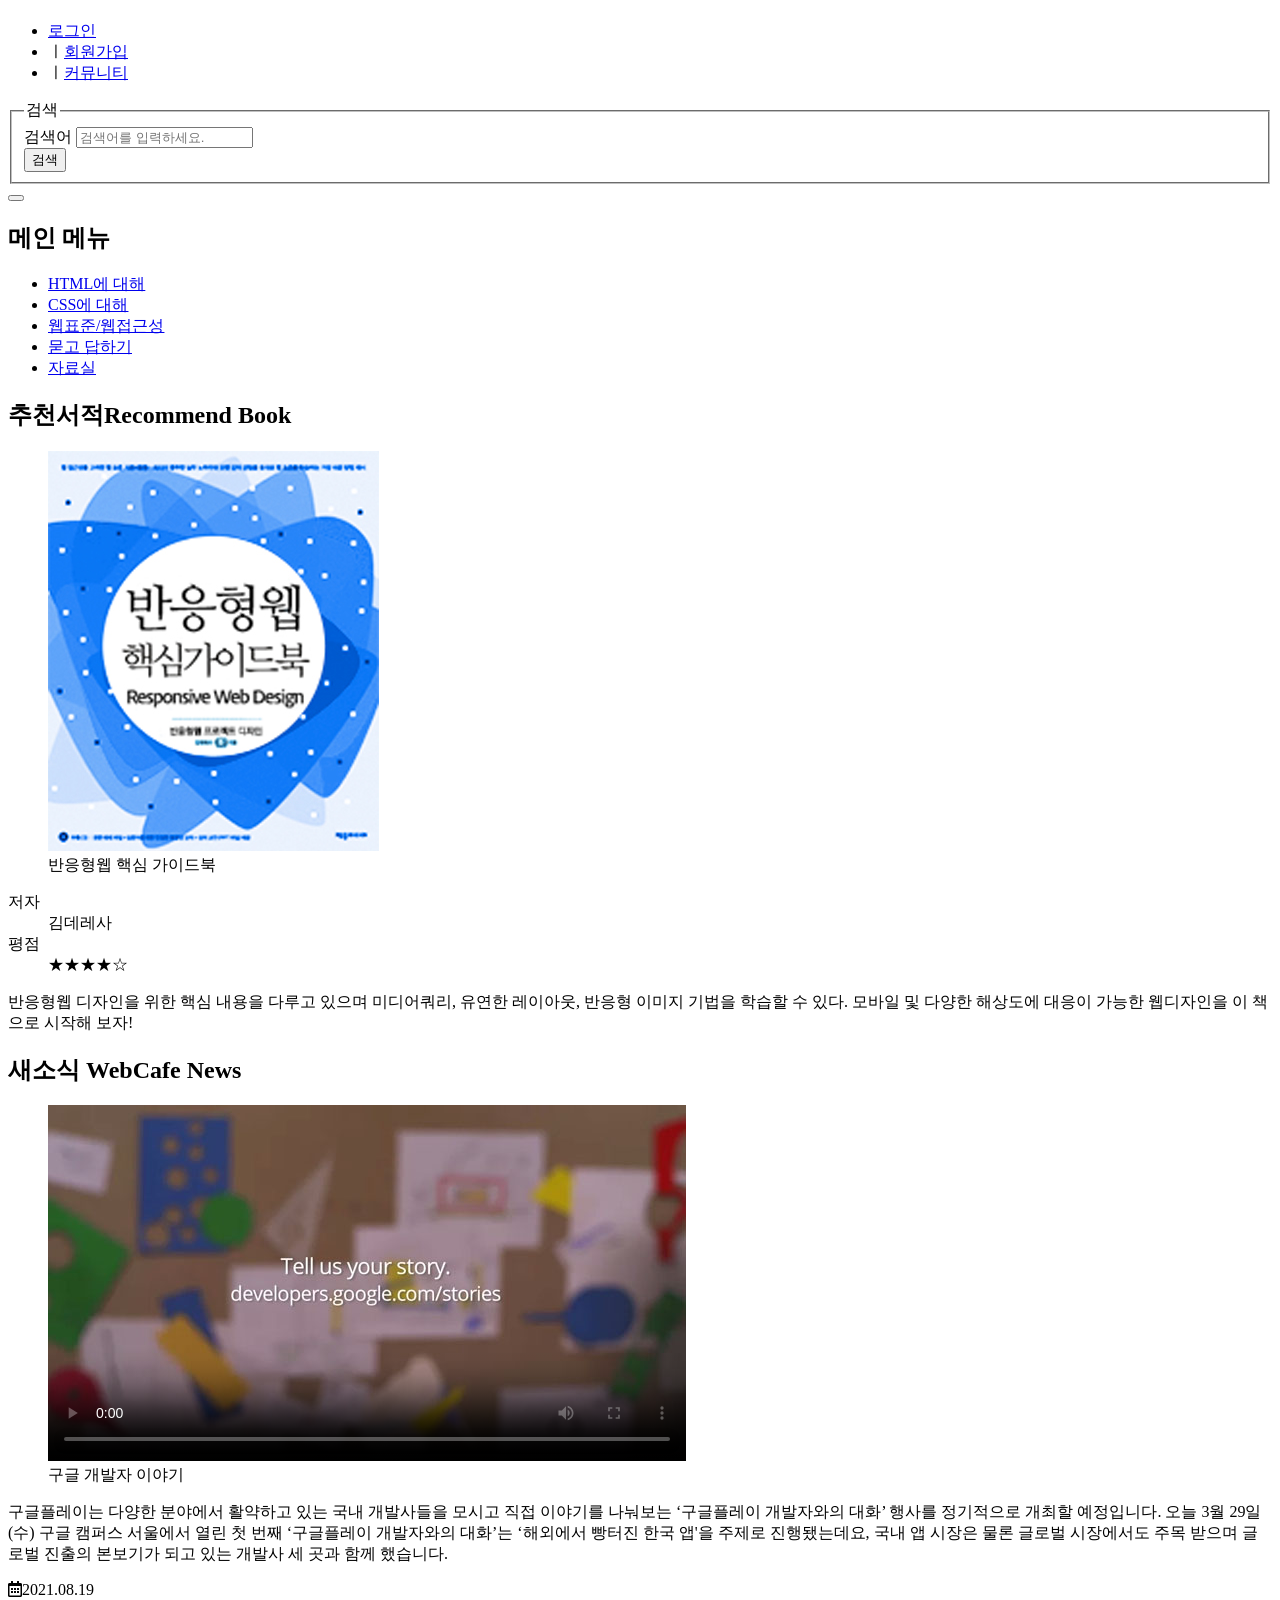
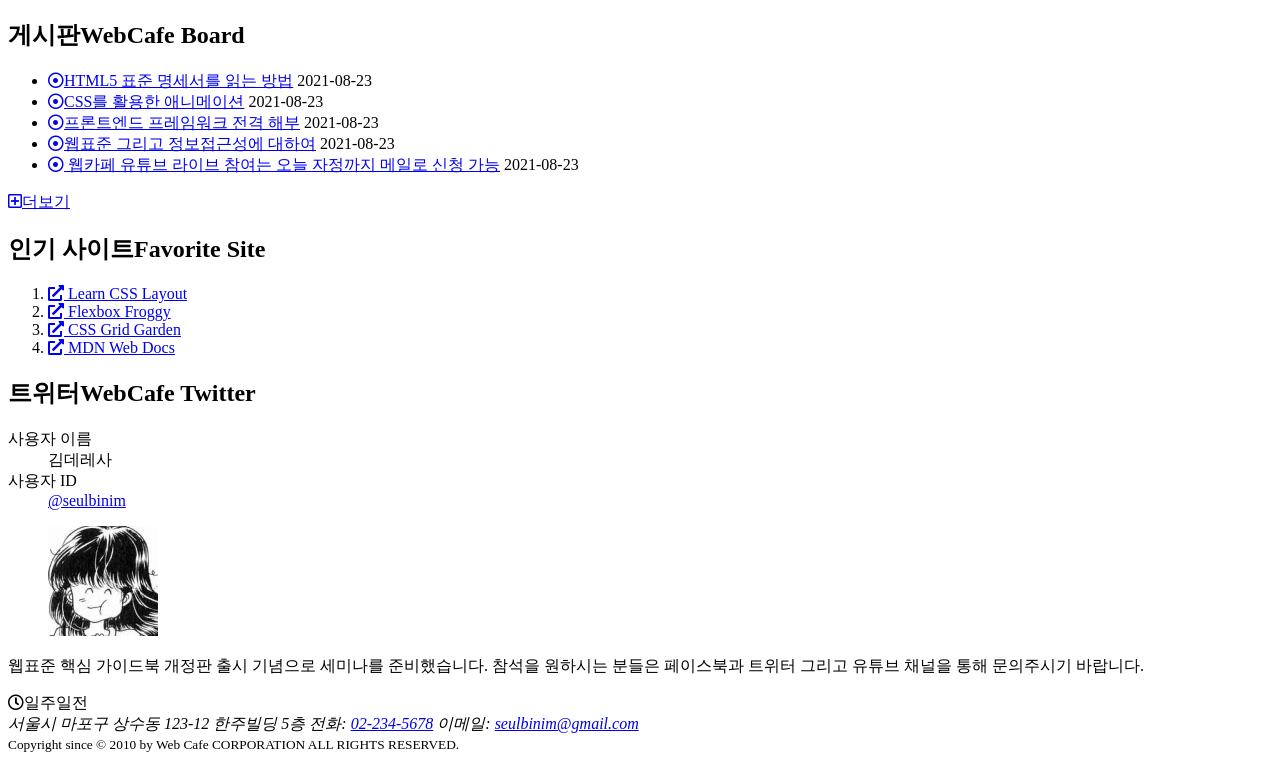
==== src/index.html @ 5e247088 "Sass 예제 백업 파일" ====
<!DOCTYPE html>
<html lang="ko">

  <head>
    <meta charset="UTF-8" />
    <meta http-equiv="X-UA-Compatible"
          content="IE=edge" />
    <meta name="viewport"
          content="width=device-width, initial-scale=1.0" />
    <link rel="shortcut icon"
          href="./assets/images/common/favicon.ico"
          type="image/x-icon" />
    <link rel="apple-touch-icon"
          href="./assets/images/common/apple-touch-icon.png" />

    <title>Sass를 활용한 반응형 웹 실습</title>
    <link href="https://spoqa.github.io/spoqa-han-sans/css/SpoqaHanSansNeo.css"
          rel="stylesheet"
          type="ext/css">
    <link rel="stylesheet"
          href="https://use.fontawesome.com/releases/v5.15.4/css/all.css"
          integrity="sha384-DyZ88mC6Up2uqS4h/KRgHuoeGwBcD4Ng9SiP4dIRy0EXTlnuz47vAwmeGwVChigm"
          crossorigin="anonymous">
  </head>

  <body>

    <div id="root">
      <div class="app">
        <header class="appHeader">
          <h1 class="logo">
            <a href="index.html"
               class="logo__link"
               aria-label="Web Cafe">
            </a>
          </h1>
          <ul class="memberOnly">
            <li><a href="/">로그인</a></li>
            <li><span class="divider"
                    aria-hidden="true">ㅣ</span><a href="/">회원가입</a></li>
            <li><span class="divider"
                    aria-hidden="true">ㅣ</span><a href="/">커뮤니티</a></li>
          </ul>
          <form action="https://formspree.io/seulbinim@gmail.com"
                method="POST"
                class="searchForm">
            <fieldset>
              <legend>검색</legend>
              <div class="searchForm__group">
                <div class="formInput">
                  <label for="search"
                         class="a11yHidden formInput__label">검색어</label>
                  <input id="search"
                         class="formInput__input"
                         type="search"
                         required
                         placeholder="검색어를 입력하세요."
                         name="search">
                </div>
                <button type="submit"
                        class="button button--primary">검색</button>
              </div>
            </fieldset>
          </form>
          <!-- 버튼을 클릭하면 .button--burger와 .menu에 is-active 클래스가 토글 -->
          <button class="buttonNone button--burger"
                  aria-label="메뉴 열기">
            <span class="button--burgerBarTop"></span>
            <span class="button--burgerBarMiddle"></span>
            <span class="button--burgerBarBottom"></span>
          </button>
        </header>
        <!-- .button-burger에 is-active이면 .menu에도 is-active가 적용되어야 함-->
        <nav class="appNavigation menu">
          <h2 class="a11yHidden">메인 메뉴</h2>
          <ul class="menu__list">
            <li class="menu__item">
              <a href="#"
                 class="menu__link">HTML에 대해</a>
            </li>
            <li class="menu__item">
              <a href="#"
                 class="menu__link">CSS에 대해</a>
            </li>
            <li class="menu__item">
              <a href="#"
                 class="menu__link">웹표준/웹접근성</a>
            </li>
            <li class="menu__item">
              <a href="#"
                 class="menu__link">묻고 답하기</a>
            </li>
            <li class="menu__item">
              <a href="#"
                 class="menu__link">자료실</a>
            </li>
          </ul>
        </nav>
        <main class="appMain homeMain">
          <section class="book">
            <h2 class="book__title sprite spriteBook">
              추천서적<span class="book__enTitle themeGreen">Recommend Book</span>
            </h2>
            <figure class="book__cover">
              <img src="./assets/images/book_rwd.jpg"
                   alt=""
                   class="book__coverImage"
                   aria-labelledby="book__coverCaption">
              <figcaption id="book__coverCaption"
                          class="book__coverCaption">
                반응형웹 핵심 가이드북
              </figcaption>
            </figure>
            <dl class="book__info">
              <dt>저자</dt>
              <dd>김데레사</dd>
              <dt class="a11yHidden">평점</dt>
              <dd class="themeGreen ratingStar"
                  aria-label="5점 만점에 4점">
                <span aria-hidden="true">★★★★☆</span>
              </dd>
            </dl>
            <!-- 별점만 별도의 컴포넌트로 바라본다면 다음과 같이 마크업 할 수 있다. -->
            <!-- <div class="ratingStar" aria-label="5점 만점에 4점">
              <span aria-hidden="true">★★★★☆</span>
            </div> -->
            <p class="book__summary">
              반응형웹 디자인을 위한 핵심 내용을 다루고 있으며 미디어쿼리, 유연한
              레이아웃, 반응형 이미지 기법을 학습할 수 있다. 모바일 및 다양한
              해상도에 대응이 가능한 웹디자인을 이 책으로 시작해 보자!
            </p>
          </section>
          <section class="news">
            <h2 class="news__title sprite spriteNews">
              새소식 <span class="news__enTitle themeYellow">WebCafe News</span>
            </h2>
            <figure class="news__videoContainer">
              <video class="news__video"
                     poster="./assets/media/poster.jpg"
                     controls>
                <source src="./assets/media/stories.mp4"
                        type="video/mp4" />
                <track src="./assets/media/stories-en.vtt"
                       kind="captions"
                       srclang="en"
                       label="English Caption" />
              </video>
              <figcaption class="a11yHidden">구글 개발자 이야기</figcaption>
            </figure>
            <p class="news__summary">
              구글플레이는 다양한 분야에서 활약하고 있는 국내 개발사들을 모시고 직접
              이야기를 나눠보는 ‘구글플레이 개발자와의 대화’ 행사를 정기적으로
              개최할 예정입니다. 오늘 3월 29일(수) 구글 캠퍼스 서울에서 열린 첫 번째
              ‘구글플레이 개발자와의 대화’는 ‘해외에서 빵터진 한국 앱'을 주제로
              진행됐는데요, 국내 앱 시장은 물론 글로벌 시장에서도 주목 받으며 글로벌
              진출의 본보기가 되고 있는 개발사 세 곳과 함께 했습니다.
            </p>
            <time class="news__date"
                  datetime="2021-08-19T14:03:23">
              <i class="far fa-calendar-alt themeYellow"
                 aria-hidden="true"></i>2021.08.19
            </time>
          </section>
          <section class="board">
            <h2 class="board__title sprite spriteBoard">
              게시판<span class="board__enTitle themeBrown">WebCafe Board</span>
            </h2>
            <ul class="board__list">
              <li class="board__item">
                <a href="#"
                   class="board__link"><i class="far fa-dot-circle themeBrown"
                     aria-hidden="hidden"></i>HTML5 표준 명세서를 읽는 방법</a>
                <time class="board__date"
                      datetime="2021-08-23T11:24:30">2021-08-23</time>
              </li>
              <li class="board__item">
                <a href="#"
                   class="board__link"><i class="far fa-dot-circle themeBrown"
                     aria-hidden="hidden"></i>CSS를 활용한 애니메이션</a>
                <time class="board__date"
                      datetime="2021-08-23T11:24:30">2021-08-23</time>
              </li>
              <li class="board__item">
                <a href="#"
                   class="board__link"><i class="far fa-dot-circle themeBrown"
                     aria-hidden="hidden"></i>프론트엔드 프레임워크 전격 해부</a>
                <time class="board__date"
                      datetime="2021-08-23T11:24:30">2021-08-23</time>
              </li>
              <li class="board__item">
                <a href="#"
                   class="board__link"><i class="far fa-dot-circle themeBrown"
                     aria-hidden="hidden"></i>웹표준 그리고 정보접근성에 대하여</a>
                <time class="board__date"
                      datetime="2021-08-23T11:24:30">2021-08-23</time>
              </li>
              <li class="board__item">
                <a href="#"
                   class="board__link"><i class="far fa-dot-circle themeBrown"
                     aria-hidden="hidden"></i>
                  웹카페 유튜브 라이브 참여는 오늘 자정까지 메일로 신청 가능</a>
                <time class="board__date"
                      datetime="2021-08-23T11:24:30">2021-08-23</time>
              </li>
            </ul>
            <a href="/"
               title="게시판"
               class="board__more"><i class="far fa-plus-square themeBrown"
                 aria-hidden="hidden"></i>더보기</a>
          </section>
          <section class="favorite">
            <h2 class="favorite__title sprite spriteFavorite">
              인기 사이트<span class="favorite__enTitle themeOrange">Favorite Site</span>
            </h2>
            <ol class="favorite__list">
              <li class="favorite__item">
                <a class="favorite__link"
                   href="http://ko.learnlayout.com/"
                   target="_blank"
                   data-tooltip="레이아웃을 배우자"
                   rel="noopener noreferrer">
                  <i class="fas fa-external-link-alt themeOrange"
                     aria-hidden="true"></i>
                  Learn CSS Layout
                </a>
              </li>
              <li class="favorite__item">
                <a class="favorite__link"
                   href="http://flexboxfroggy.com/#ko"
                   target="_blank"
                   data-tooltip="게이머처럼 Flex"
                   rel="noopener noreferrer">
                  <i class="fas fa-external-link-alt themeOrange"
                     aria-hidden="true"></i>
                  Flexbox Froggy
                </a>
              </li>
              <li class="favorite__item">
                <a class="favorite__link"
                   href="http://cssgridgarden.com/#ko"
                   target="_blank"
                   data-tooltip="농장주 되기 Grid"
                   rel="noopener noreferrer">
                  <i class="fas fa-external-link-alt themeOrange"
                     aria-hidden="true"></i>
                  CSS Grid Garden
                </a>
              </li>
              <li class="favorite__item">
                <a class="favorite__link"
                   href="https://developer.mozilla.org/ko/"
                   target="_blank"
                   data-tooltip="최고의 웹교과서 MDN"
                   rel="noopener noreferrer">
                  <i class="fas fa-external-link-alt themeOrange"
                     aria-hidden="true"></i>
                  MDN Web Docs
                </a>
              </li>
            </ol>
          </section>
          <article class="twitter">
            <h2 class="twitter__title sprite spriteTwitter">
              트위터<span class="twitter__enTitle themeBlue">WebCafe Twitter</span>
            </h2>
            <div class="twitter__container">
              <dl class="twitter__userInfo">
                <dt class="a11yHidden">사용자 이름</dt>
                <dd class="twitter__userName">김데레사</dd>
                <dt class="a11yHidden">사용자 ID</dt>
                <dd class="twitter__userId themeBlue">
                  <a href="/"
                     target="_blank"
                     title="트위터 계정으로 이동"
                     rel=" noopener noreferrer">@seulbinim</a>
                </dd>
              </dl>
              <figure class="twitter__userProfile">
                <img src="./assets/images/seulbinim.jpg"
                     alt=""
                     class="twitter__userProfileImage">
              </figure>
              <p class="twitter__summary">
                웹표준 핵심 가이드북 개정판 출시 기념으로 세미나를 준비했습니다.
                참석을 원하시는 분들은 페이스북과 트위터 그리고 유튜브 채널을 통해 문의주시기 바랍니다.
              </p>
              <time class="twitter__date"
                    datetime="2021-08-18T15:03:25">
                <i class="far fa-clock themeBlue"
                   aria-hidden="true"></i>일주일전
              </time>
            </div>
          </article>
        </main>
        <footer class="appFooter">
          <address class="address">
            <span>서울시 마포구 상수동 123-12 한주빌딩 5층</span>
            <span>전화: <a class="address__telephone"
                 href="tel:022345678">02-234-5678</a></span>
            <span>이메일:
              <a class="address__link"
                 href="mailto:seulbinim@gmail.com?subject=문의사항">seulbinim@gmail.com</a></span>
          </address>
          <small class="copyright">
            Copyright since &copy; 2010 by Web Cafe CORPORATION ALL RIGHTS RESERVED.
          </small>
        </footer>
      </div>
    </div>

  </body>

</html>
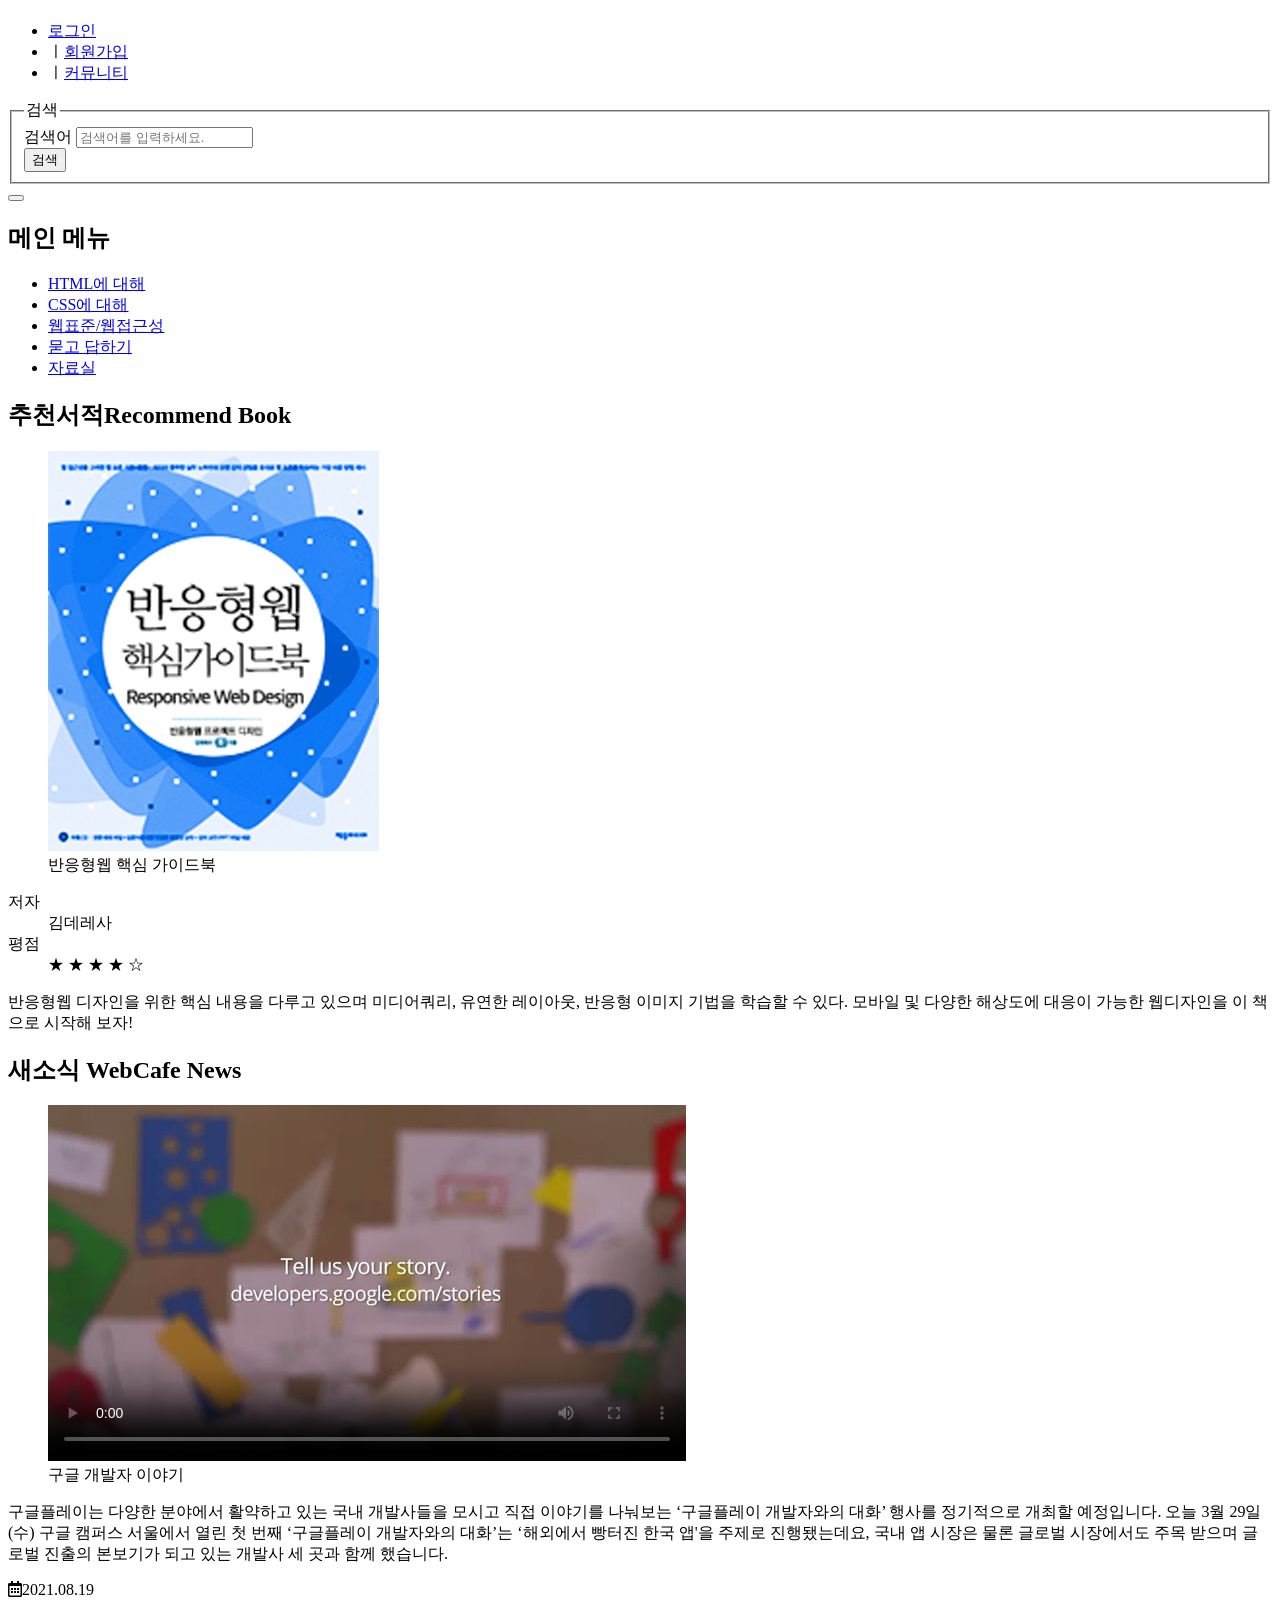
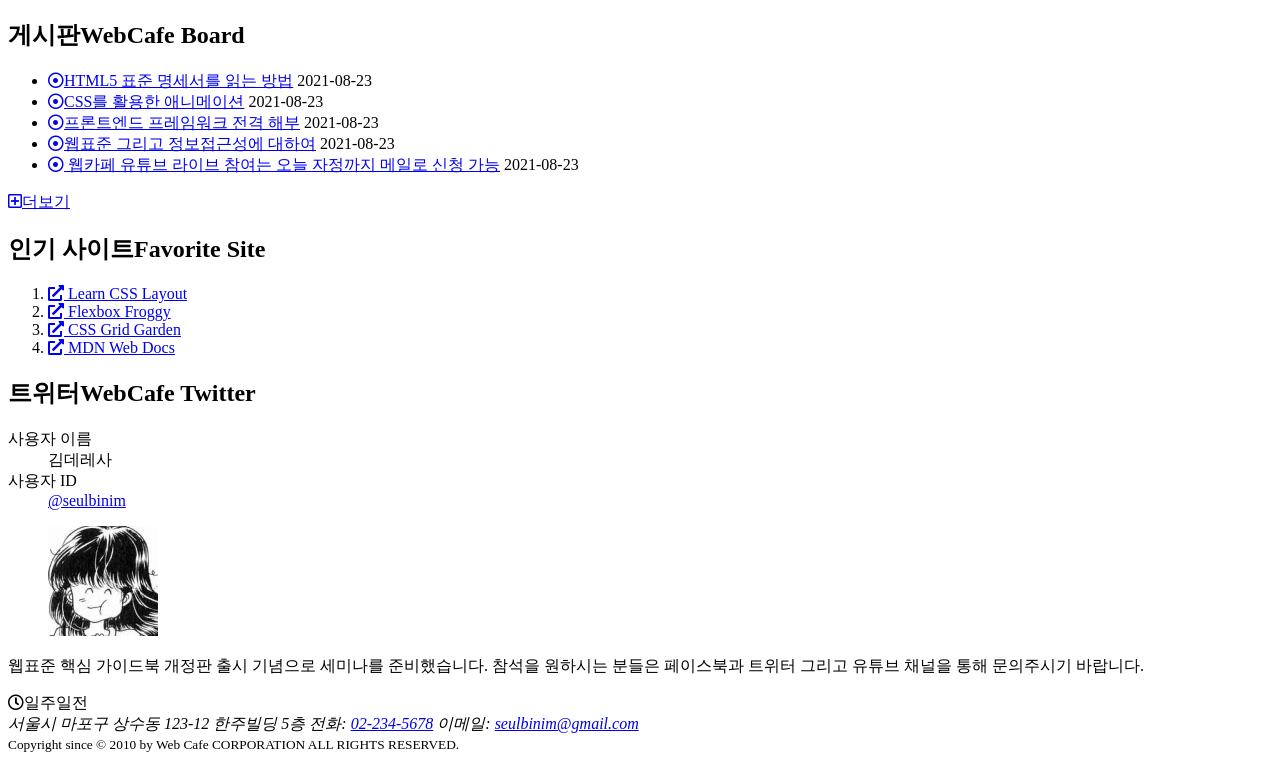
==== commit 182ebf8f: "섹션 제목 공통 스타일" ====
--- a/src/index.html
+++ b/src/index.html
@@ -115,9 +115,15 @@
               <dt>저자</dt>
               <dd>김데레사</dd>
               <dt class="a11yHidden">평점</dt>
-              <dd class="themeGreen ratingStar"
+              <dd class="themeGreen rating"
                   aria-label="5점 만점에 4점">
-                <span aria-hidden="true">★★★★☆</span>
+                <span aria-hidden="true" class="ratingStar">
+                  <span>★</span>
+                  <span>★</span>
+                  <span>★</span>
+                  <span>★</span>
+                  <span>☆</span>
+                </span>
               </dd>
             </dl>
             <!-- 별점만 별도의 컴포넌트로 바라본다면 다음과 같이 마크업 할 수 있다. -->
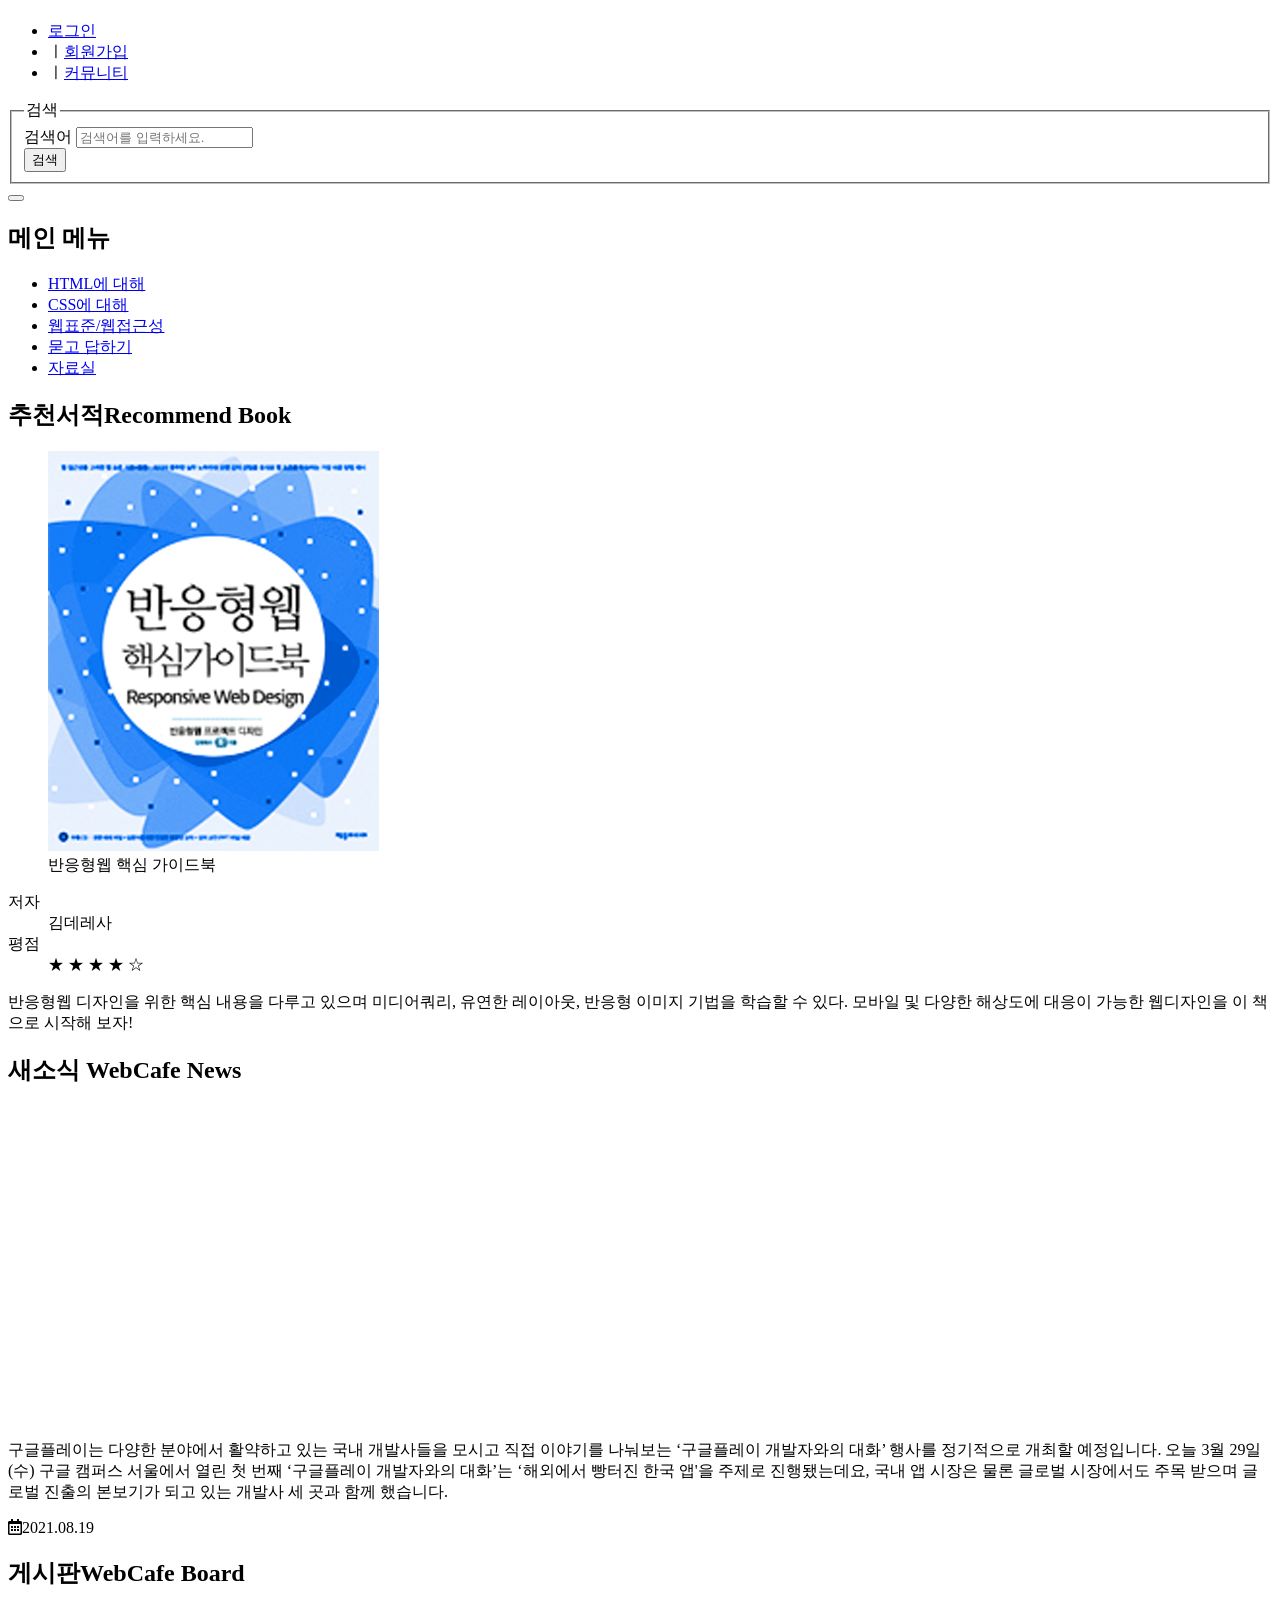
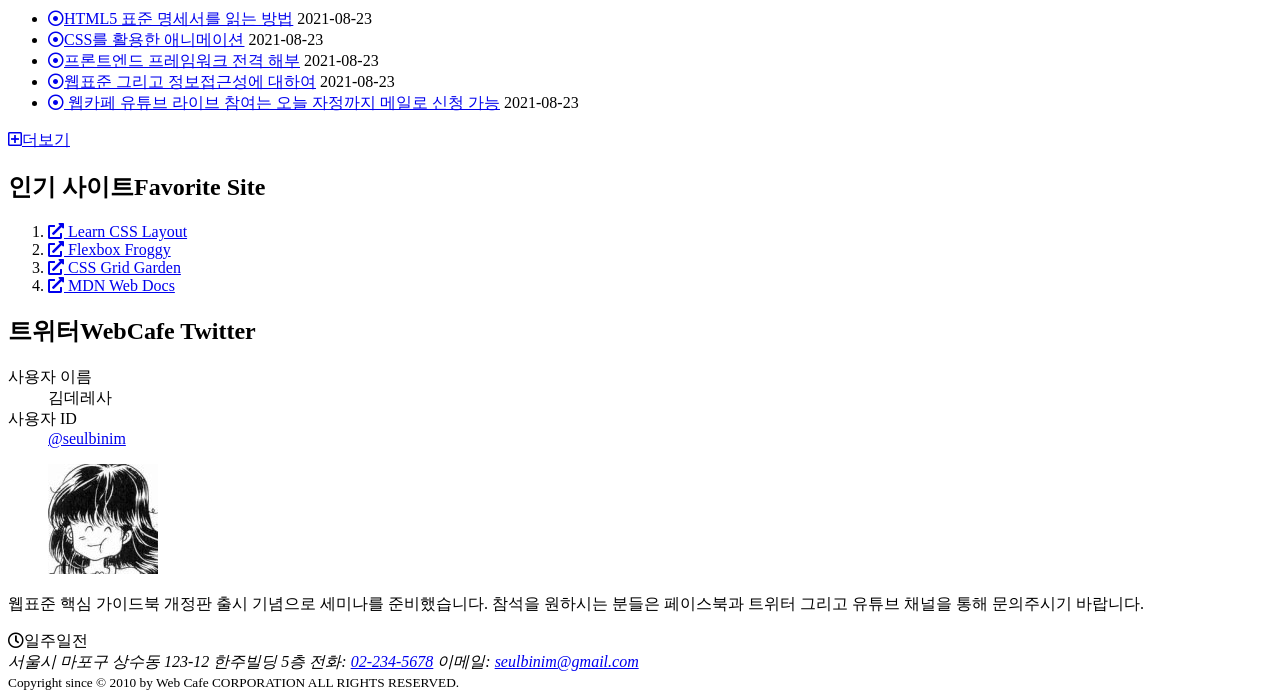
==== commit 0ed35b8c: "게시판 스타일" ====
--- a/src/index.html
+++ b/src/index.html
@@ -140,7 +140,7 @@
             <h2 class="news__title sprite spriteNews">
               새소식 <span class="news__enTitle themeYellow">WebCafe News</span>
             </h2>
-            <figure class="news__videoContainer">
+            <!-- <figure class="news__videoContainer">
               <video class="news__video"
                      poster="./assets/media/poster.jpg"
                      controls>
@@ -152,7 +152,12 @@
                        label="English Caption" />
               </video>
               <figcaption class="a11yHidden">구글 개발자 이야기</figcaption>
-            </figure>
+            </figure> -->
+            <div class="news__videoContainer">
+              <figure class="news__iframeContainer">
+                <iframe width="560" height="315" src="https://www.youtube.com/embed/4AKSLNzHpes" title="YouTube video player" frameborder="0" allowfullscreen></iframe>
+              </figure>
+            </div>            
             <p class="news__summary">
               구글플레이는 다양한 분야에서 활약하고 있는 국내 개발사들을 모시고 직접
               이야기를 나눠보는 ‘구글플레이 개발자와의 대화’ 행사를 정기적으로
@@ -204,7 +209,7 @@
                 <a href="#"
                    class="board__link"><i class="far fa-dot-circle themeBrown"
                      aria-hidden="hidden"></i>
-                  웹카페 유튜브 라이브 참여는 오늘 자정까지 메일로 신청 가능</a>
+                웹카페 유튜브 라이브 참여는 오늘 자정까지 메일로 신청 가능</a>
                 <time class="board__date"
                       datetime="2021-08-23T11:24:30">2021-08-23</time>
               </li>
